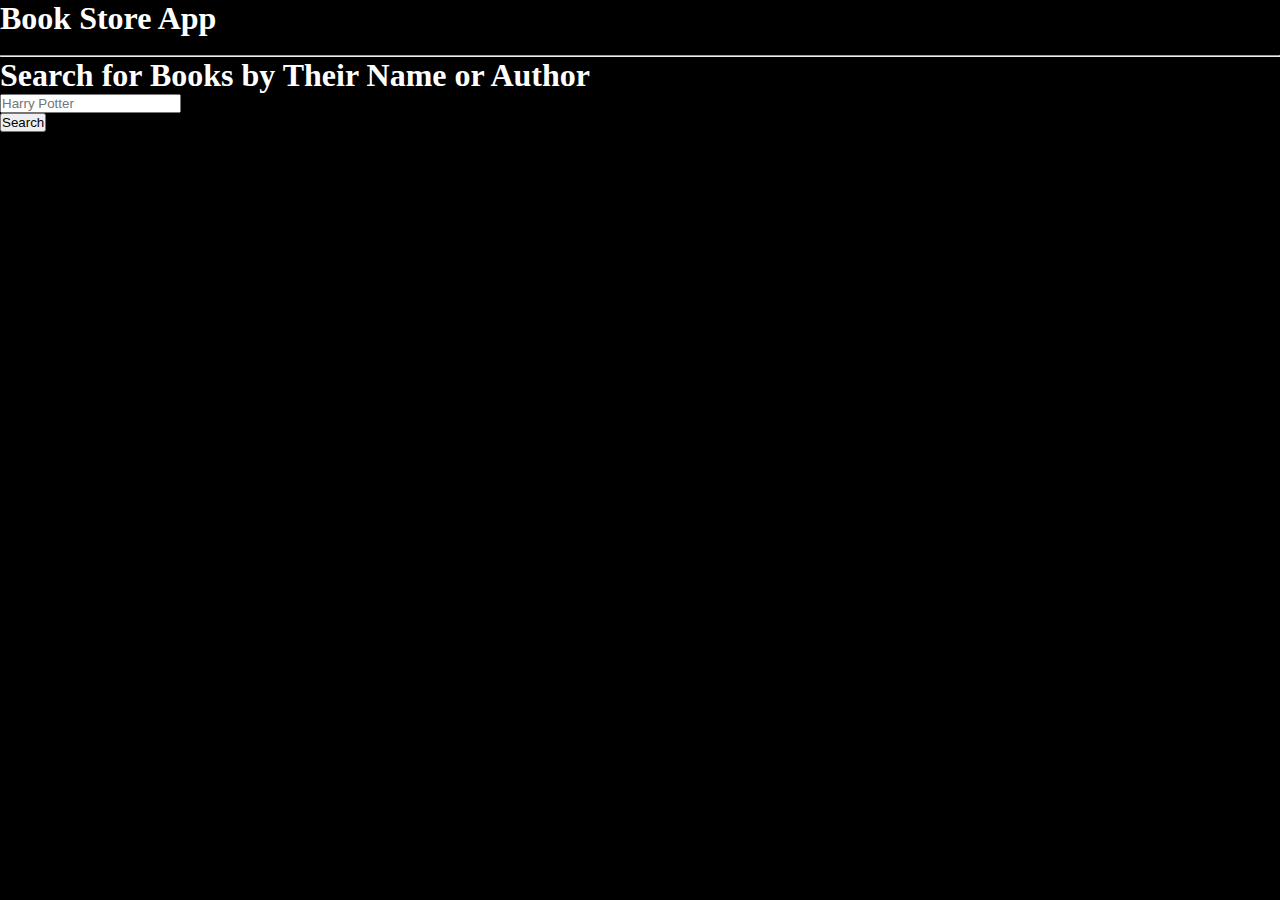
==== index.html @ db280f84 "Module test feb , Created history page and homepage" ====
<!DOCTYPE html>
<html lang="en">
<head>
    <meta charset="UTF-8">
    <meta http-equiv="X-UA-Compatible" content="IE=edge">
    <meta name="viewport" content="width=device-width, initial-scale=1.0">
    <title>Books</title>
    <link rel="stylesheet" href="style.css">
</head>
<body>
<h1>Book Store App</h1>
<br>
<hr>
<h1>Search for Books by Their Name or Author</h1>
    <form >
<input type="text" name="search" id="search"placeholder='Harry Potter'><br>
<button id="submit">Search</button>


    </form>
    
    <div id="titleContainer" >
    </div>
   <div class="result" id="result">
    </div>

 
    <script src="script.js"></script>
</body>
</html>
---- style.css ----
*{
    margin: 0;
    padding: 0;
    box-sizing: border-box;
}
body{
    background-color: black;
    color:white;
    
}.result{
    display: grid;
    grid-template-columns: 1fr 1fr 1fr; 
}
img{
    height:21rem;
    width: 16rem;
}
#card{

    height:fit-content;
    width:20rem;
    padding: 1rem;
    margin: 2rem;
   font-size: smaller;
    border: 1px solid white;
    border-radius: 1rem;
    justify-content: center;
}
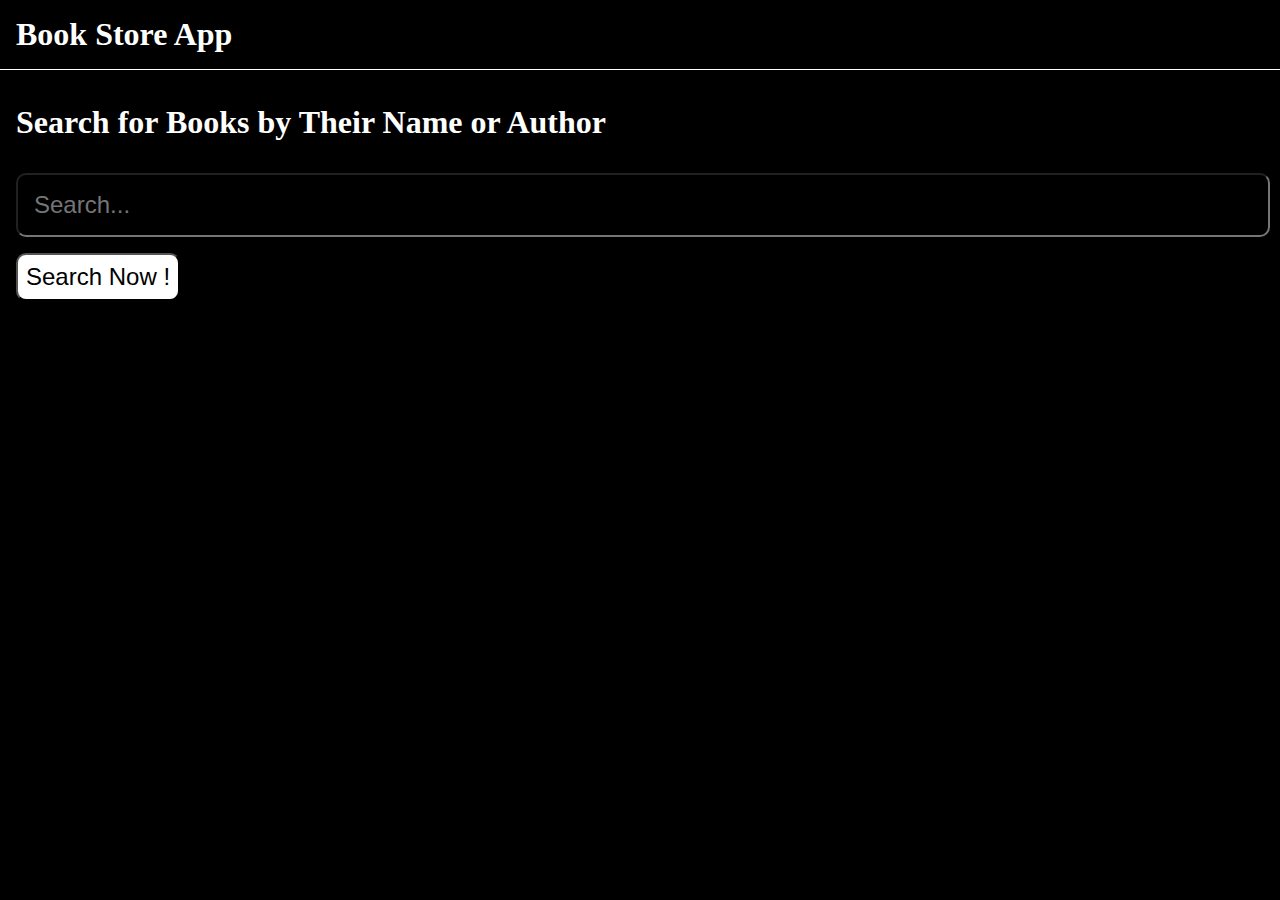
==== commit f35f3852: "Completed All the features" ====
--- a/index.html
+++ b/index.html
@@ -8,13 +8,16 @@
     <link rel="stylesheet" href="style.css">
 </head>
 <body>
-<h1>Book Store App</h1>
+   <div class="title">
+    <h1>Book Store App</h1>
+   </div> 
+
 <br>
-<hr>
-<h1>Search for Books by Their Name or Author</h1>
+
+<h1 class="heading">Search for Books by Their Name or Author</h1>
     <form >
-<input type="text" name="search" id="search"placeholder='Harry Potter'><br>
-<button id="submit">Search</button>
+<input type="text" name="search"  id="search"placeholder=Search...><br>
+<button class='btn'id="submit">Search Now !</button>
 
 
     </form>
--- a/style.css
+++ b/style.css
@@ -9,20 +9,197 @@
     
 }.result{
     display: grid;
-    grid-template-columns: 1fr 1fr 1fr; 
+    grid-template-columns: 1fr 1fr 1fr;    
+    place-items: center;
+    
 }
 img{
-    height:21rem;
-    width: 16rem;
-}
+    width: 100%;
+    height: 100%;
+    object-fit:contain;
+    background-color: aqua;
+   
+}
+#card{    
+   margin: 2rem;
+   font-size: smaller;
+   justify-content: center;
+}
+.rectangle{
+    display: flex;
+    border: 1px solid white;
+    height: fit-content;
+    gap: 1rem;
+    padding:2rem;
+    margin:2rem;
+    justify-content: space-between;
+}
+#box-search{
+   display: grid;
+   grid-template-columns: repeat(3,1fr);
+}
+.title{
+      padding:1rem;
+      border-bottom: 1px solid white;
+
+}
+.sec2{
+    display: flex;
+    justify-content: space-between;
+    padding: 1rem;
+}
+.btn{
+    background-color: white;
+    font-size: 1.5rem;
+    border-radius: 10px;
+    padding: 0.5rem;
+}
+.heading{
+    padding:1rem;
+   
+}
+.homebtn{
+    margin: 1rem;
+}
+form{
+    padding: 1rem 1rem;
+}
+#search{
+    width:98vw;
+    padding: 1rem;
+    font-size: 1.5rem;
+    border-radius: 10px;
+    color:white;
+    background-color: black;
+   
+}
+#interesting{
+    font-size: 2rem;
+    margin:1rem;
+}
+#submit{
+    margin-top: 1rem;
+}
+#view{
+    margin:1rem;
+}
+#box{
+    height:35rem;
+    width:20rem;
+    margin-bottom:3rem ;       
+    font-size: smaller;
+    border: 1px solid white;
+    border-radius: 1rem;
+    justify-content: center;
+}
+#box-search{
+    display: grid;
+    place-items: center;
+    gap: 2rem;
+    grid-template-columns: repeat(3,1fr);
+}
+#history-box{
+    height:35rem;
+    width:20rem;
+    margin-bottom:3rem ;       
+    font-size: smaller;
+    border: 1px solid white;
+    border-radius: 1rem;
+    justify-content: center;
+    line-height:2rem;
+}
+
+@media screen and (max-width:600px){
+    .result{
+        display: grid;
+        grid-template-columns: 1fr; 
+        gap:2rem;
+        margin: 1rem;
+    }
+    
 #card{
-
-    height:fit-content;
-    width:20rem;
-    padding: 1rem;
-    margin: 2rem;
-   font-size: smaller;
-    border: 1px solid white;
-    border-radius: 1rem;
-    justify-content: center;
+    height:fit-content;
+    width:auto;
+    line-height: 1.7;       
+    font-size: smaller;    
+   
+}
+#search{
+    width:90vw;
+    padding: 1rem;
+    font-size: 1.5rem;
+    border-radius: 10px;
+    color:white;
+    background-color: black;
+    margin-right:1rem;
+   
+}
+#box{
+   height: fit-content;
+}
+
+#box-search{
+    display: grid;
+    place-items: center;
+    gap: 2rem;
+    grid-template-columns: 1fr;
+}
+#history-box{
+    height:fit-content;
+    width:90vw;
+    margin-bottom:3rem ;       
+    font-size: smaller;
+    border: 1px solid white;
+    border-radius: 1rem;
+    justify-content: center;
+    line-height:2rem;
+}
+
+}
+
+@media screen and (min-width:600px) and (max-width:920px){
+    .result{
+        display: grid;
+        grid-template-columns: 1fr 1fr; 
+        gap:2rem;
+        margin: 1rem;
+    }
+    
+#card{
+    height:fit-content;
+    width:auto;
+    line-height: 1.7;       
+    font-size: smaller;    
+    border-radius: 1rem;
+  
+}
+#box-search{
+    display: grid;
+    place-items: center;
+    gap: 2rem;
+    grid-template-columns: 1fr 1fr;
+}
+#history-box{
+    height:fit-content;
+    width:90vw;
+    margin-bottom:3rem ;       
+    font-size: smaller;
+    border: 1px solid white;
+    border-radius: 1rem;
+    justify-content: center;
+    line-height:2rem;
+}
+#search{
+    width:93vw;
+    padding: 1rem;
+    font-size: 1.5rem;
+    border-radius: 10px;
+    color:white;
+    background-color: black;
+    margin-right:1rem;
+   
+}
+#box{
+   height: fit-content;
+}
 }